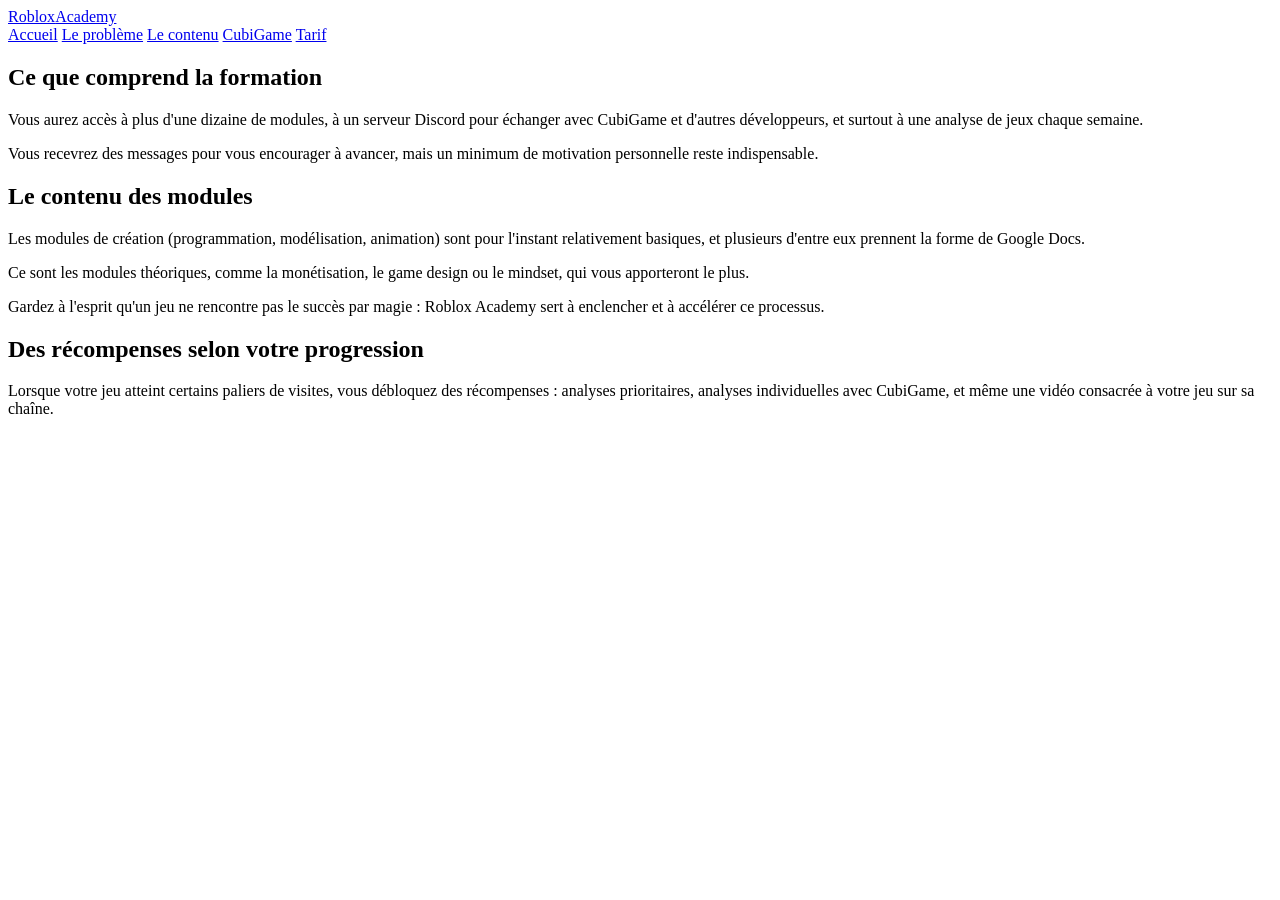
==== contenu.html @ 3e0d8d08 "Rename formation.html to contenu.html" ====
<!DOCTYPE html>
<html lang="fr">
<head>
    <meta charset="utf-8">
    <meta name="viewport" content="width=device-width, initial-scale=1">
    <title>Roblox Academy</title>
</head>
<body>

    <header class="navbar">
        <div class="navbar-inner">
            <a href="index.html" class="logo">Roblox<span>Academy</span></a>
            <nav>
                <a href="index.html" class="active">Accueil</a>
                <a href="problem.html">Le problème</a>
                <a href="contenu.html">Le contenu</a>
                <a href="cubigame.html">CubiGame</a>
                <a href="tarif.html">Tarif</a>
            </nav>
        </div>
    </header>

    <h2>Ce que comprend la formation</h2>
    <p>Vous aurez accès à plus d'une dizaine de modules, à un serveur Discord pour échanger avec CubiGame et d'autres développeurs, et surtout à une analyse de jeux chaque semaine.</p>
    <p>Vous recevrez des messages pour vous encourager à avancer, mais un minimum de motivation personnelle reste indispensable.</p>

    <h2>Le contenu des modules</h2>
    <p>Les modules de création (programmation, modélisation, animation) sont pour l'instant relativement basiques, et plusieurs d'entre eux prennent la forme de Google Docs.</p>
    <p>Ce sont les modules théoriques, comme la monétisation, le game design ou le mindset, qui vous apporteront le plus.</p>
    <p>Gardez à l'esprit qu'un jeu ne rencontre pas le succès par magie : Roblox Academy sert à enclencher et à accélérer ce processus.</p>

    <h2>Des récompenses selon votre progression</h2>
    <p>Lorsque votre jeu atteint certains paliers de visites, vous débloquez des récompenses : analyses prioritaires, analyses individuelles avec CubiGame, et même une vidéo consacrée à votre jeu sur sa chaîne.</p>
</body>
</html>
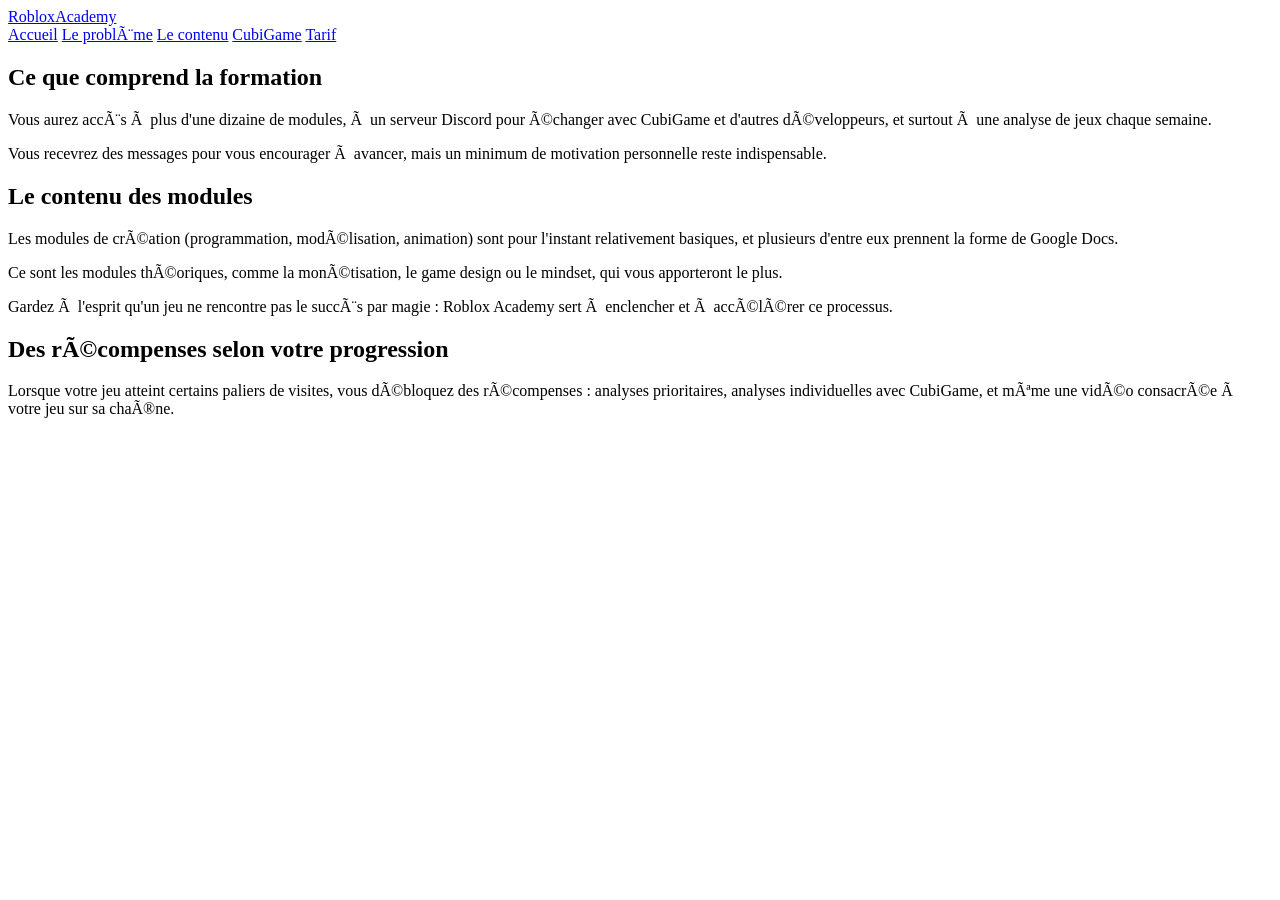
==== commit 6f79e01e: "Update contenu.html" ====
--- a/contenu.html
+++ b/contenu.html
@@ -1,6 +1,7 @@
 <!DOCTYPE html>
 <html lang="fr">
 <head>
+  <link rel="stylesheet" href="style.css"
     <meta charset="utf-8">
     <meta name="viewport" content="width=device-width, initial-scale=1">
     <title>Roblox Academy</title>
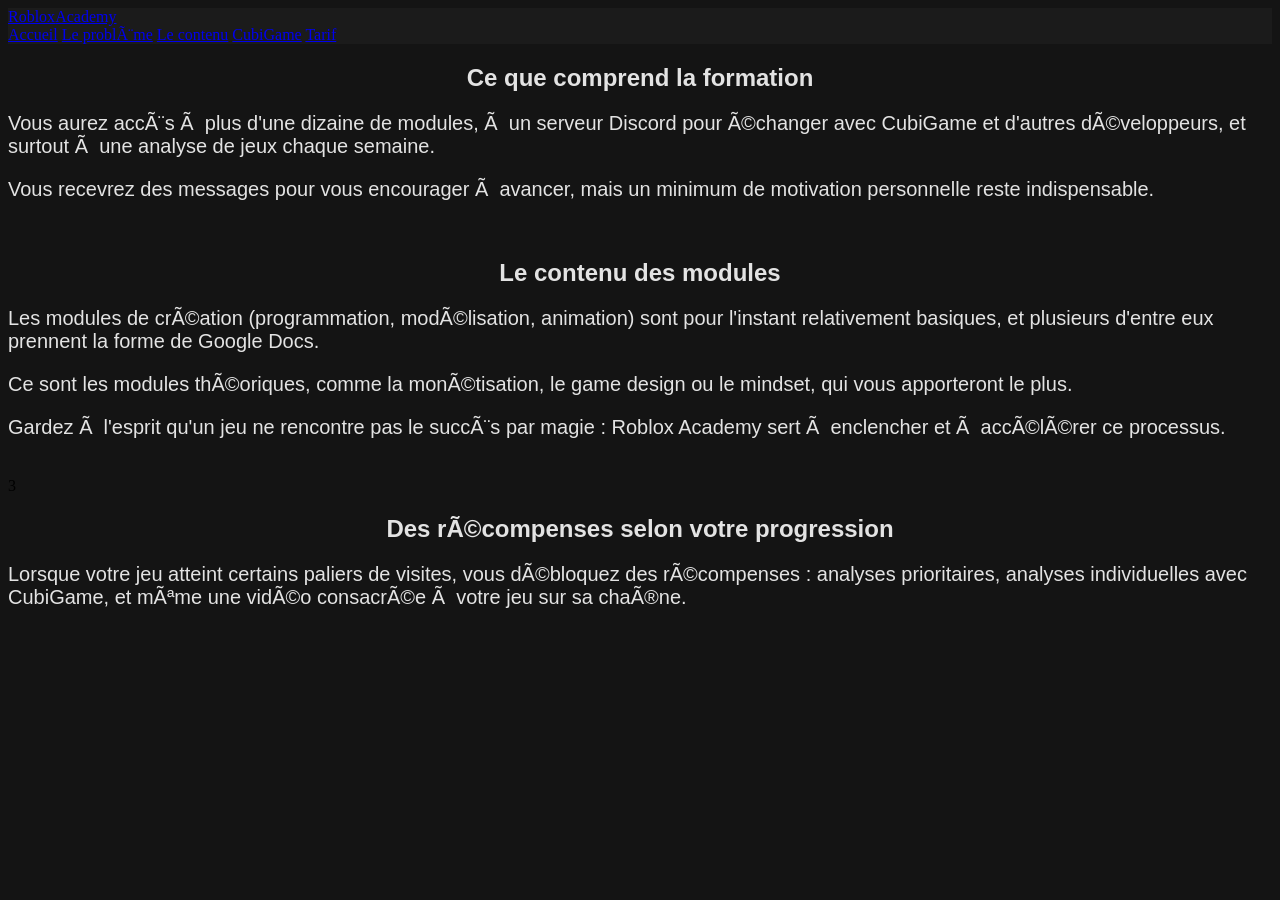
==== commit 5b283e77: "Update contenu.html" ====
--- a/contenu.html
+++ b/contenu.html
@@ -24,12 +24,12 @@
     <h2>Ce que comprend la formation</h2>
     <p>Vous aurez accès à plus d'une dizaine de modules, à un serveur Discord pour échanger avec CubiGame et d'autres développeurs, et surtout à une analyse de jeux chaque semaine.</p>
     <p>Vous recevrez des messages pour vous encourager à avancer, mais un minimum de motivation personnelle reste indispensable.</p>
-
+  <br/>
     <h2>Le contenu des modules</h2>
     <p>Les modules de création (programmation, modélisation, animation) sont pour l'instant relativement basiques, et plusieurs d'entre eux prennent la forme de Google Docs.</p>
     <p>Ce sont les modules théoriques, comme la monétisation, le game design ou le mindset, qui vous apporteront le plus.</p>
     <p>Gardez à l'esprit qu'un jeu ne rencontre pas le succès par magie : Roblox Academy sert à enclencher et à accélérer ce processus.</p>
-
+  <br/>3
     <h2>Des récompenses selon votre progression</h2>
     <p>Lorsque votre jeu atteint certains paliers de visites, vous débloquez des récompenses : analyses prioritaires, analyses individuelles avec CubiGame, et même une vidéo consacrée à votre jeu sur sa chaîne.</p>
 </body>
--- a/style.css
+++ b/style.css
@@ -0,0 +1,31 @@
+header {
+  background-color: #1b1b1b;
+}
+
+body {
+  background-color: #141414;
+}
+
+h1 {
+  color: #e3e3e3;
+  text-align: center;
+  font-family: Sans-Serif;
+}
+
+h2 {
+  color: #e3e3e3;
+  text-align: center;
+  font-family: Sans-Serif;
+}
+
+p {
+  color: #e3e3e3;
+  font-family: Sans-Serif;
+  font-size: 20px;
+}
+
+.video {
+  display: block;
+  width: 85%;
+  margin: 0 auto;
+}
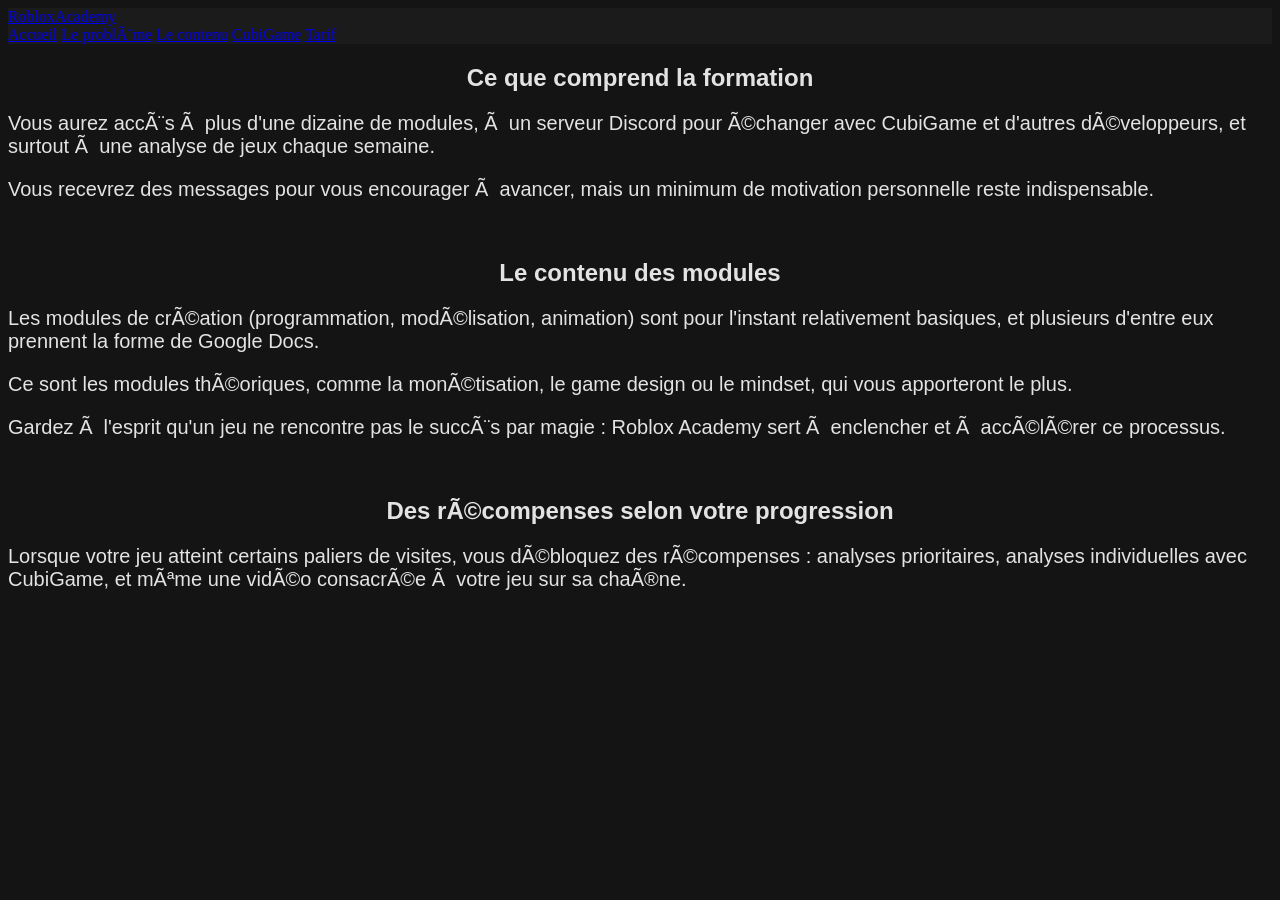
==== commit 3e50ed95: "Update contenu.html" ====
--- a/contenu.html
+++ b/contenu.html
@@ -29,7 +29,7 @@
     <p>Les modules de création (programmation, modélisation, animation) sont pour l'instant relativement basiques, et plusieurs d'entre eux prennent la forme de Google Docs.</p>
     <p>Ce sont les modules théoriques, comme la monétisation, le game design ou le mindset, qui vous apporteront le plus.</p>
     <p>Gardez à l'esprit qu'un jeu ne rencontre pas le succès par magie : Roblox Academy sert à enclencher et à accélérer ce processus.</p>
-  <br/>3
+  <br/>
     <h2>Des récompenses selon votre progression</h2>
     <p>Lorsque votre jeu atteint certains paliers de visites, vous débloquez des récompenses : analyses prioritaires, analyses individuelles avec CubiGame, et même une vidéo consacrée à votre jeu sur sa chaîne.</p>
 </body>
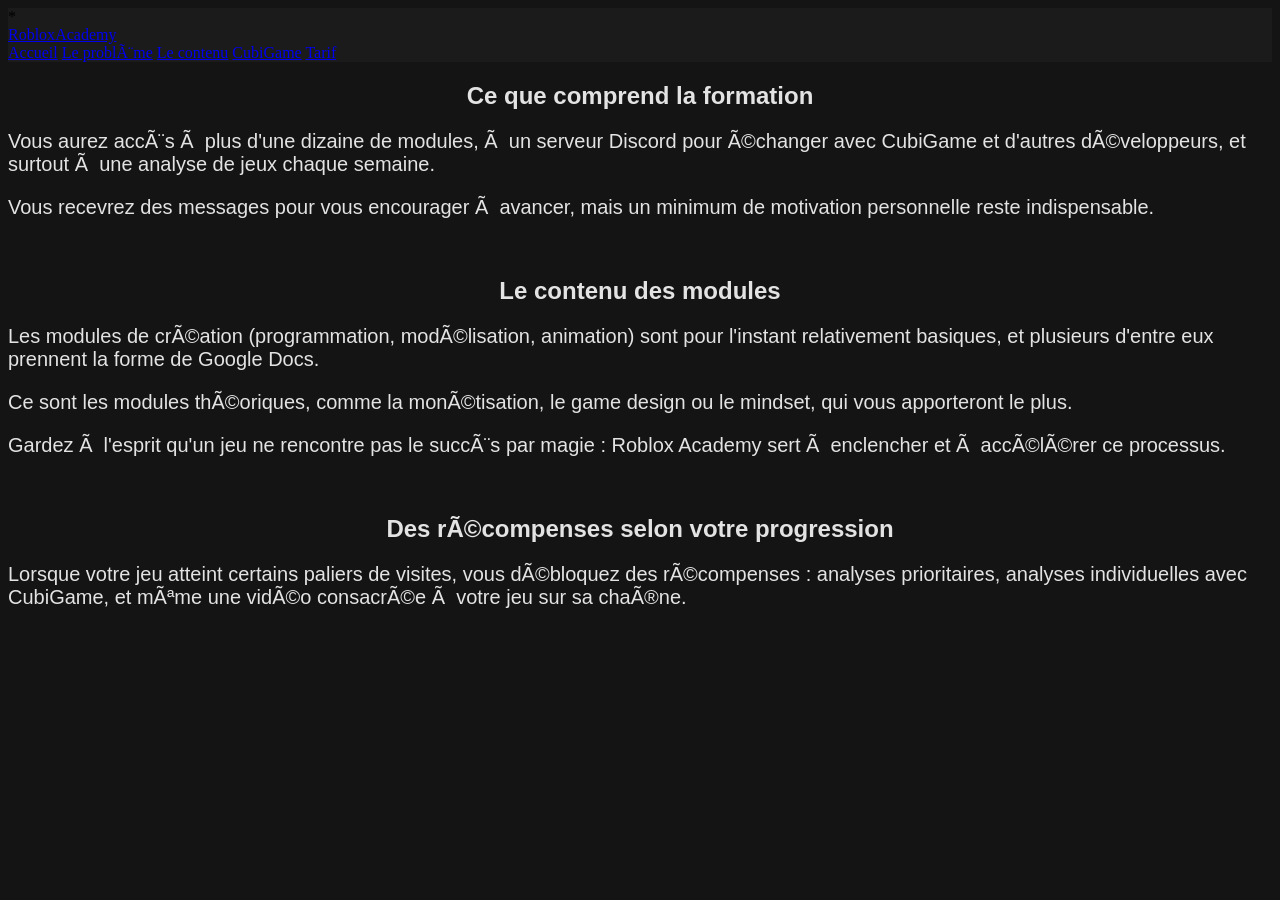
==== commit c2ba319b: "Update contenu.html" ====
--- a/contenu.html
+++ b/contenu.html
@@ -7,30 +7,28 @@
     <title>Roblox Academy</title>
 </head>
 <body>
-
-    <header class="navbar">
-        <div class="navbar-inner">
-            <a href="index.html" class="logo">Roblox<span>Academy</span></a>
-            <nav>
-                <a href="index.html" class="active">Accueil</a>
-                <a href="problem.html">Le problème</a>
-                <a href="contenu.html">Le contenu</a>
-                <a href="cubigame.html">CubiGame</a>
-                <a href="tarif.html">Tarif</a>
-            </nav>
-        </div>
-    </header>
-
-    <h2>Ce que comprend la formation</h2>
-    <p>Vous aurez accès à plus d'une dizaine de modules, à un serveur Discord pour échanger avec CubiGame et d'autres développeurs, et surtout à une analyse de jeux chaque semaine.</p>
-    <p>Vous recevrez des messages pour vous encourager à avancer, mais un minimum de motivation personnelle reste indispensable.</p>
+  <header class="navbar">*
+    <div class="navbar-inner">
+      <a href="index.html" class="logo">Roblox<span>Academy</span></a>
+      <nav>
+        <a href="index.html" class="active">Accueil</a>
+        <a href="problem.html">Le problème</a>
+        <a href="contenu.html">Le contenu</a>
+        <a href="cubigame.html">CubiGame</a>
+        <a href="tarif.html">Tarif</a>
+      </nav>
+    </div>
+  </header>
+  <h2>Ce que comprend la formation</h2>
+  <p>Vous aurez accès à plus d'une dizaine de modules, à un serveur Discord pour échanger avec CubiGame et d'autres développeurs, et surtout à une analyse de jeux chaque semaine.</p>
+  <p>Vous recevrez des messages pour vous encourager à avancer, mais un minimum de motivation personnelle reste indispensable.</p>
   <br/>
-    <h2>Le contenu des modules</h2>
-    <p>Les modules de création (programmation, modélisation, animation) sont pour l'instant relativement basiques, et plusieurs d'entre eux prennent la forme de Google Docs.</p>
-    <p>Ce sont les modules théoriques, comme la monétisation, le game design ou le mindset, qui vous apporteront le plus.</p>
-    <p>Gardez à l'esprit qu'un jeu ne rencontre pas le succès par magie : Roblox Academy sert à enclencher et à accélérer ce processus.</p>
+  <h2>Le contenu des modules</h2>
+  <p>Les modules de création (programmation, modélisation, animation) sont pour l'instant relativement basiques, et plusieurs d'entre eux prennent la forme de Google Docs.</p>
+  <p>Ce sont les modules théoriques, comme la monétisation, le game design ou le mindset, qui vous apporteront le plus.</p>
+  <p>Gardez à l'esprit qu'un jeu ne rencontre pas le succès par magie : Roblox Academy sert à enclencher et à accélérer ce processus.</p>
   <br/>
-    <h2>Des récompenses selon votre progression</h2>
-    <p>Lorsque votre jeu atteint certains paliers de visites, vous débloquez des récompenses : analyses prioritaires, analyses individuelles avec CubiGame, et même une vidéo consacrée à votre jeu sur sa chaîne.</p>
+  <h2>Des récompenses selon votre progression</h2>
+  <p>Lorsque votre jeu atteint certains paliers de visites, vous débloquez des récompenses : analyses prioritaires, analyses individuelles avec CubiGame, et même une vidéo consacrée à votre jeu sur sa chaîne.</p>
 </body>
 </html>
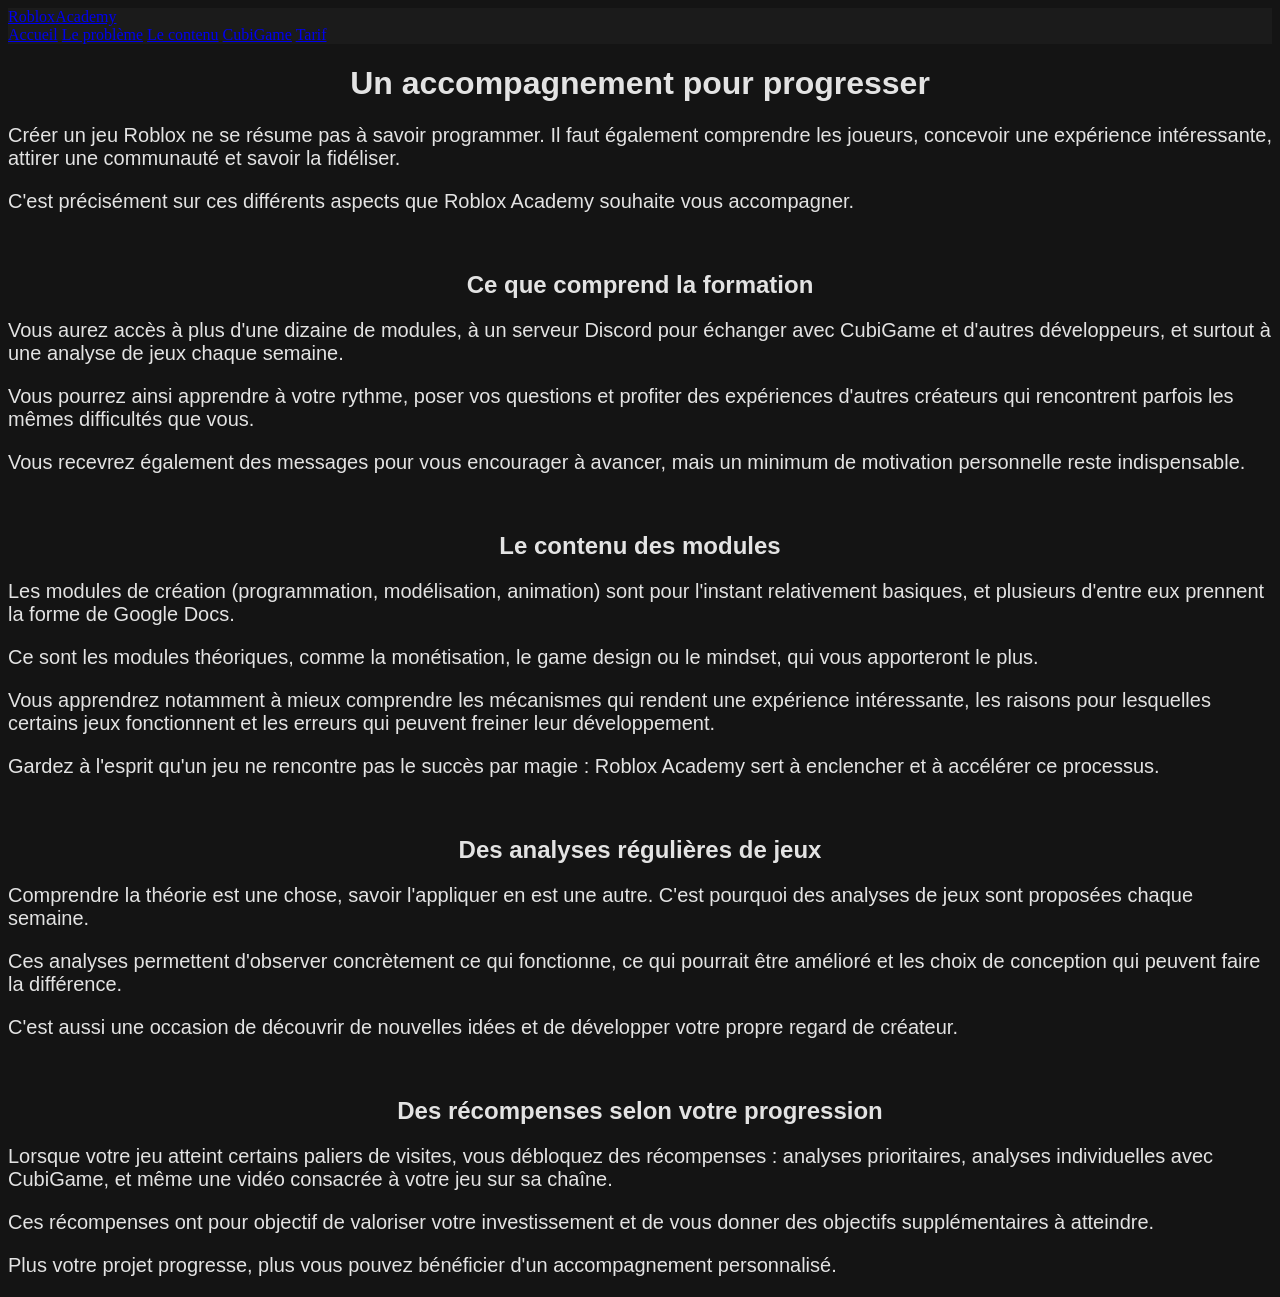
==== commit ea2a2d28: "Update contenu.html" ====
--- a/contenu.html
+++ b/contenu.html
@@ -1,34 +1,57 @@
+
 <!DOCTYPE html>
 <html lang="fr">
 <head>
-  <link rel="stylesheet" href="style.css"
-    <meta charset="utf-8">
-    <meta name="viewport" content="width=device-width, initial-scale=1">
-    <title>Roblox Academy</title>
+  <meta charset="utf-8">
+  <meta name="viewport" content="width=device-width, initial-scale=1">
+  <link rel="stylesheet" href="style.css">
+  <title>Le contenu - Roblox Academy</title>
 </head>
 <body>
-  <header class="navbar">*
+  <header class="navbar">
     <div class="navbar-inner">
       <a href="index.html" class="logo">Roblox<span>Academy</span></a>
       <nav>
-        <a href="index.html" class="active">Accueil</a>
+        <a href="index.html">Accueil</a>
         <a href="problem.html">Le problème</a>
-        <a href="contenu.html">Le contenu</a>
+        <a href="contenu.html" class="active">Le contenu</a>
         <a href="cubigame.html">CubiGame</a>
         <a href="tarif.html">Tarif</a>
       </nav>
     </div>
   </header>
+
+  <h1>Un accompagnement pour progresser</h1>
+  <p>Créer un jeu Roblox ne se résume pas à savoir programmer. Il faut également comprendre les joueurs, concevoir une expérience intéressante, attirer une communauté et savoir la fidéliser.</p>
+  <p>C'est précisément sur ces différents aspects que Roblox Academy souhaite vous accompagner.</p>
+
+  <br/>
+
   <h2>Ce que comprend la formation</h2>
   <p>Vous aurez accès à plus d'une dizaine de modules, à un serveur Discord pour échanger avec CubiGame et d'autres développeurs, et surtout à une analyse de jeux chaque semaine.</p>
-  <p>Vous recevrez des messages pour vous encourager à avancer, mais un minimum de motivation personnelle reste indispensable.</p>
+  <p>Vous pourrez ainsi apprendre à votre rythme, poser vos questions et profiter des expériences d'autres créateurs qui rencontrent parfois les mêmes difficultés que vous.</p>
+  <p>Vous recevrez également des messages pour vous encourager à avancer, mais un minimum de motivation personnelle reste indispensable.</p>
+
   <br/>
+
   <h2>Le contenu des modules</h2>
   <p>Les modules de création (programmation, modélisation, animation) sont pour l'instant relativement basiques, et plusieurs d'entre eux prennent la forme de Google Docs.</p>
   <p>Ce sont les modules théoriques, comme la monétisation, le game design ou le mindset, qui vous apporteront le plus.</p>
+  <p>Vous apprendrez notamment à mieux comprendre les mécanismes qui rendent une expérience intéressante, les raisons pour lesquelles certains jeux fonctionnent et les erreurs qui peuvent freiner leur développement.</p>
   <p>Gardez à l'esprit qu'un jeu ne rencontre pas le succès par magie : Roblox Academy sert à enclencher et à accélérer ce processus.</p>
+
   <br/>
+
+  <h2>Des analyses régulières de jeux</h2>
+  <p>Comprendre la théorie est une chose, savoir l'appliquer en est une autre. C'est pourquoi des analyses de jeux sont proposées chaque semaine.</p>
+  <p>Ces analyses permettent d'observer concrètement ce qui fonctionne, ce qui pourrait être amélioré et les choix de conception qui peuvent faire la différence.</p>
+  <p>C'est aussi une occasion de découvrir de nouvelles idées et de développer votre propre regard de créateur.</p>
+
+  <br/>
+
   <h2>Des récompenses selon votre progression</h2>
   <p>Lorsque votre jeu atteint certains paliers de visites, vous débloquez des récompenses : analyses prioritaires, analyses individuelles avec CubiGame, et même une vidéo consacrée à votre jeu sur sa chaîne.</p>
+  <p>Ces récompenses ont pour objectif de valoriser votre investissement et de vous donner des objectifs supplémentaires à atteindre.</p>
+  <p>Plus votre projet progresse, plus vous pouvez bénéficier d'un accompagnement personnalisé.</p>
 </body>
 </html>
